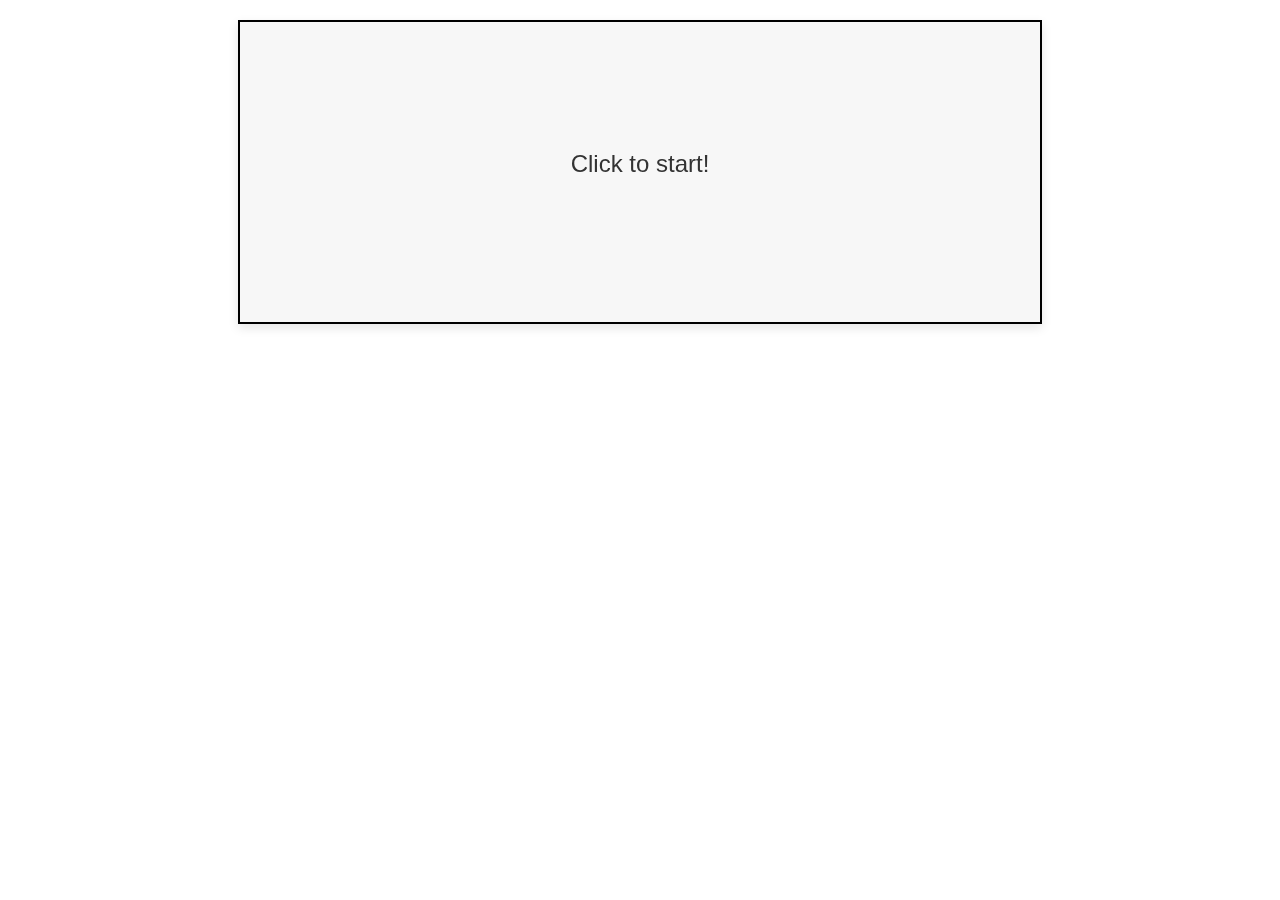
==== jumper.html @ f8830d6c "Add files via upload" ====
<!DOCTYPE html>
<html lang="en">
<head>
    <meta charset="UTF-8">
    <meta name="viewport" content="width=device-width, initial-scale=1.0">
    <title>Titarenko Dino Game</title>
    <style>
        body {
            margin: 0;
            overflow: hidden;
            font-family: Arial, sans-serif;
        }

        canvas {
            display: block;
            background: #f7f7f7;
            border: 2px solid #000;
            margin: 20px auto;
            box-shadow: 0 4px 10px rgba(0, 0, 0, 0.1);
        }

        #gameOver, #orientationWarning {
            position: absolute;
            top: 50%;
            left: 50%;
            transform: translate(-50%, -50%);
            font-size: 24px;
            color: #333;
            display: none;
            text-align: center;
        }

        #orientationWarning {
            color: red;
        }
    </style>
</head>
<body>
    <canvas id="gameCanvas" width="800" height="300"></canvas>
    <div id="gameOver">Game Over! Press Space to Restart</div>
    <div id="orientationWarning">Please rotate your device to landscape mode</div>

    <script>
        const canvas = document.getElementById('gameCanvas');
        const ctx = canvas.getContext('2d');
        const gameOverText = document.getElementById('gameOver');
        const orientationWarning = document.getElementById('orientationWarning');

        let isLandscape = window.matchMedia("(orientation: landscape)").matches;

        function checkOrientation() {
            isLandscape = window.matchMedia("(orientation: landscape)").matches;
            if (!isLandscape) {
                orientationWarning.style.display = 'block';
                canvas.style.display = 'none';
            } else {
                orientationWarning.style.display = 'none';
                canvas.style.display = 'block';
            }
        }

        // Initial check
        checkOrientation();

        // Listen for orientation changes
        window.addEventListener('resize', checkOrientation);

        const titarenkoImg = new Image();
        titarenkoImg.src = 'assets/titarenko.jpg';

        const obstacleImg = new Image();
        obstacleImg.src = 'assets/razrab.jpg';

        let player = { x: 50, y: 220, width: 50, height: 50, dy: 0, isJumping: false };
        let obstacles = [];
        let score = 0;
        let gameOver = false;
        let gameStarted = false;
        let gravity = 1;
        const jumpStrength = -15;

        const baseSpawnInterval = 900;
        const spawnVariance = 200;
        const minObstacleSpacing = 200;
        let currentSpawnInterval = baseSpawnInterval;
        let obstacleSpeed = 7;
        const maxObstacleSpeed = 15;

        function resetGame() {
            player.y = 220;
            player.dy = 0;
            player.isJumping = false;
            obstacles = [];
            score = 0;
            gameOver = false;
            obstacleSpeed = 7;
            currentSpawnInterval = baseSpawnInterval;
            gameOverText.style.display = 'none';
        }

        function startGame() {
            if (!isLandscape) return; // Block start if orientation is incorrect
            resetGame();
            gameStarted = true;
            gameLoop();
            spawnObstacles();
        }

        function createObstacle() {
            if (obstacles.length > 0) {
                const lastObstacle = obstacles[obstacles.length - 1];
                if (lastObstacle.x > canvas.width - minObstacleSpacing) {
                    return;
                }
            }

            const obstacle = {
                x: canvas.width,
                y: 220,
                width: 50,
                height: 50
            };
            obstacles.push(obstacle);
        }

        function spawnObstacles() {
            if (gameOver || !gameStarted) return;

            createObstacle();
            const nextSpawn = currentSpawnInterval + Math.random() * spawnVariance - spawnVariance / 2;
            setTimeout(spawnObstacles, Math.max(nextSpawn, 800));
        }

        function updateGame() {
            if (gameOver) return;

            ctx.clearRect(0, 0, canvas.width, canvas.height);

            ctx.drawImage(titarenkoImg, player.x, player.y, player.width, player.height);

            obstacles.forEach((obstacle, index) => {
                obstacle.x -= obstacleSpeed;
                ctx.drawImage(obstacleImg, obstacle.x, obstacle.y, obstacle.width, obstacle.height);

                if (obstacle.x + obstacle.width < 0) {
                    obstacles.splice(index, 1);
                    score++;
                    if (score % 5 === 0 && obstacleSpeed < maxObstacleSpeed) {
                        obstacleSpeed++;
                        currentSpawnInterval = Math.max(baseSpawnInterval - score * 50, 600);
                    }
                }

                if (
                    player.x < obstacle.x + obstacle.width &&
                    player.x + player.width > obstacle.x &&
                    player.y < obstacle.y + obstacle.height &&
                    player.y + player.height > obstacle.y
                ) {
                    gameOver = true;
                    gameStarted = false;
                    gameOverText.style.display = 'block';
                }
            });

            if (player.isJumping) {
                player.dy += gravity;
                player.y += player.dy;
                if (player.y >= 220) {
                    player.y = 220;
                    player.isJumping = false;
                }
            }

            ctx.fillStyle = '#333';
            ctx.font = '20px Arial';
            ctx.fillText(`Score: ${score}`, 10, 30);
        }

        function gameLoop() {
            updateGame();
            if (!gameOver) {
                requestAnimationFrame(gameLoop);
            }
        }

        function jump() {
            if (!player.isJumping) {
                player.dy = jumpStrength;
                player.isJumping = true;
            }
        }

        canvas.addEventListener('click', () => {
            if (!gameStarted) {
                startGame();
            } else {
                jump();
            }
        });

        document.addEventListener('keydown', (e) => {
            if (e.code === 'Space') {
                if (gameOver) {
                    startGame();
                } else {
                    jump();
                }
            }
        });

        titarenkoImg.onload = () => {
            obstacleImg.onload = () => {
                ctx.fillStyle = '#333';
                ctx.font = '24px Arial';
                ctx.textAlign = 'center';
                ctx.fillText('Click to start!', canvas.width / 2, canvas.height / 2);

                ctx.textAlign = 'left';
            };
        };
    </script>
</body>
</html>
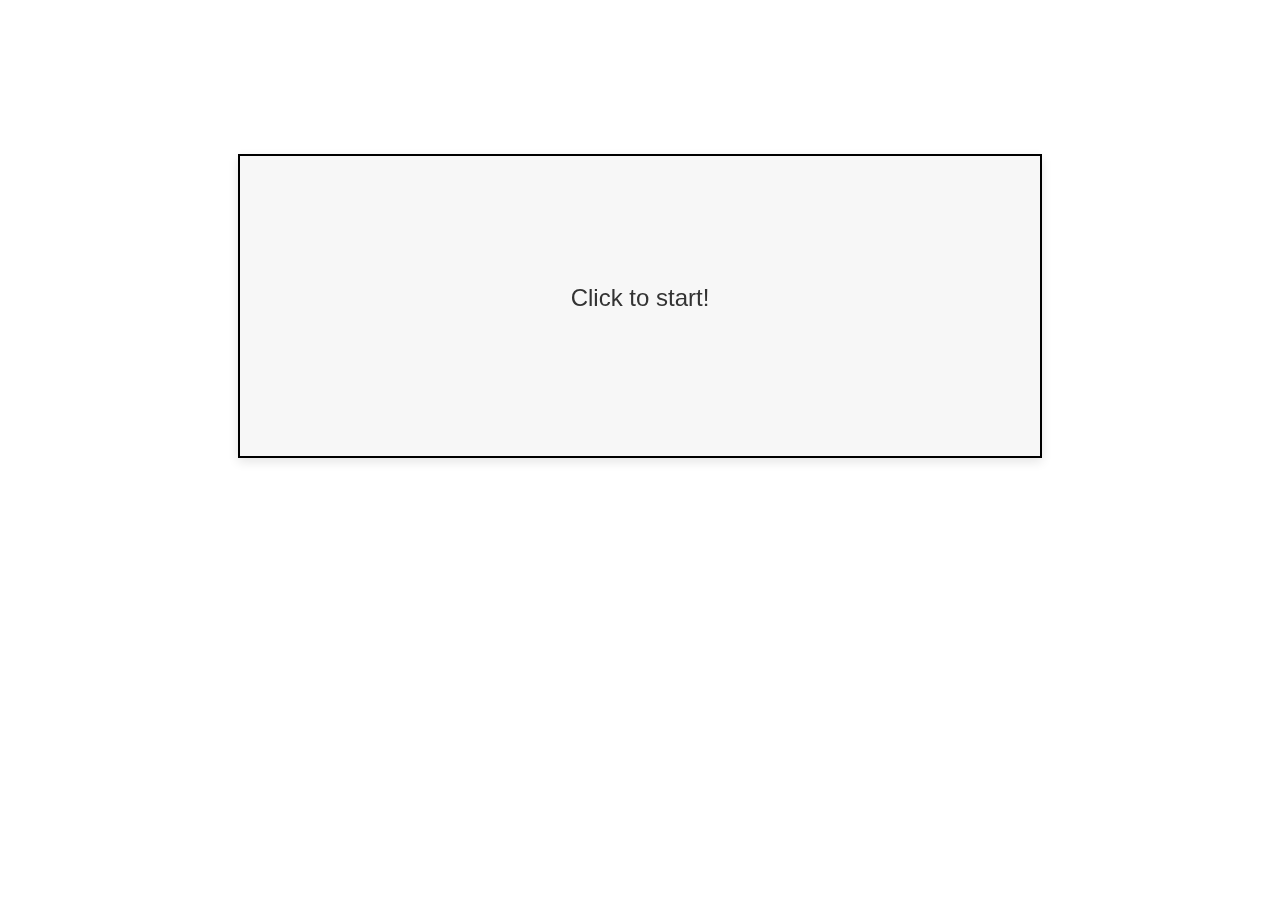
==== commit 3bf34a03: "Update jumper.html" ====
--- a/jumper.html
+++ b/jumper.html
@@ -12,10 +12,12 @@
         }
 
         canvas {
+
             display: block;
             background: #f7f7f7;
             border: 2px solid #000;
-            margin: 20px auto;
+            margin: 12vw auto;
+            margin-bottom: 5vw;
             box-shadow: 0 4px 10px rgba(0, 0, 0, 0.1);
         }
 
@@ -76,12 +78,12 @@
         let score = 0;
         let gameOver = false;
         let gameStarted = false;
-        let gravity = 1;
+        let gravity = 0.93;
         const jumpStrength = -15;
 
         const baseSpawnInterval = 900;
         const spawnVariance = 200;
-        const minObstacleSpacing = 200;
+        const minObstacleSpacing = 350;
         let currentSpawnInterval = baseSpawnInterval;
         let obstacleSpeed = 7;
         const maxObstacleSpeed = 15;
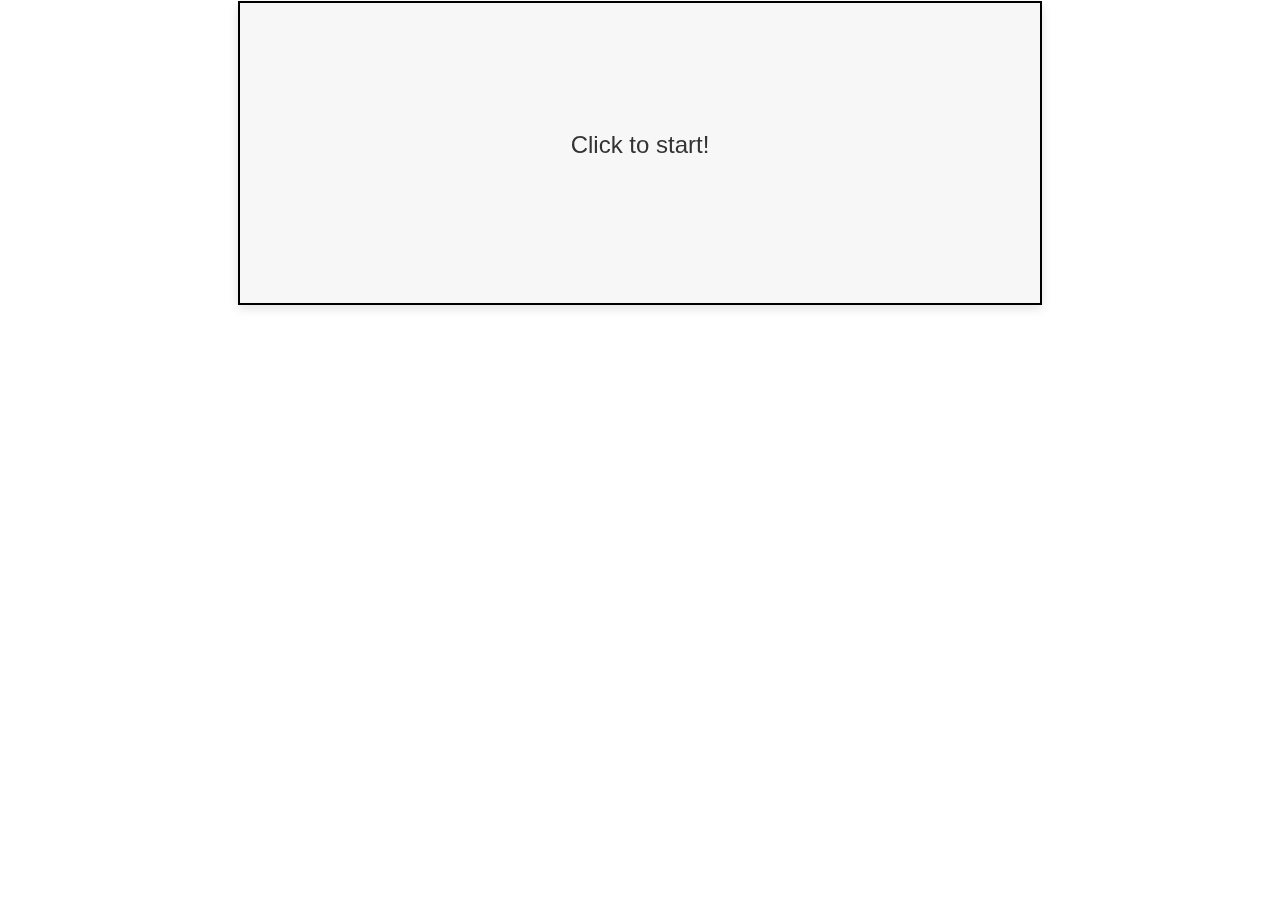
==== commit ff7a3320: "Update jumper.html" ====
--- a/jumper.html
+++ b/jumper.html
@@ -16,7 +16,7 @@
             display: block;
             background: #f7f7f7;
             border: 2px solid #000;
-            margin: 12vw auto;
+            margin: 1px auto;
             margin-bottom: 5vw;
             box-shadow: 0 4px 10px rgba(0, 0, 0, 0.1);
         }
